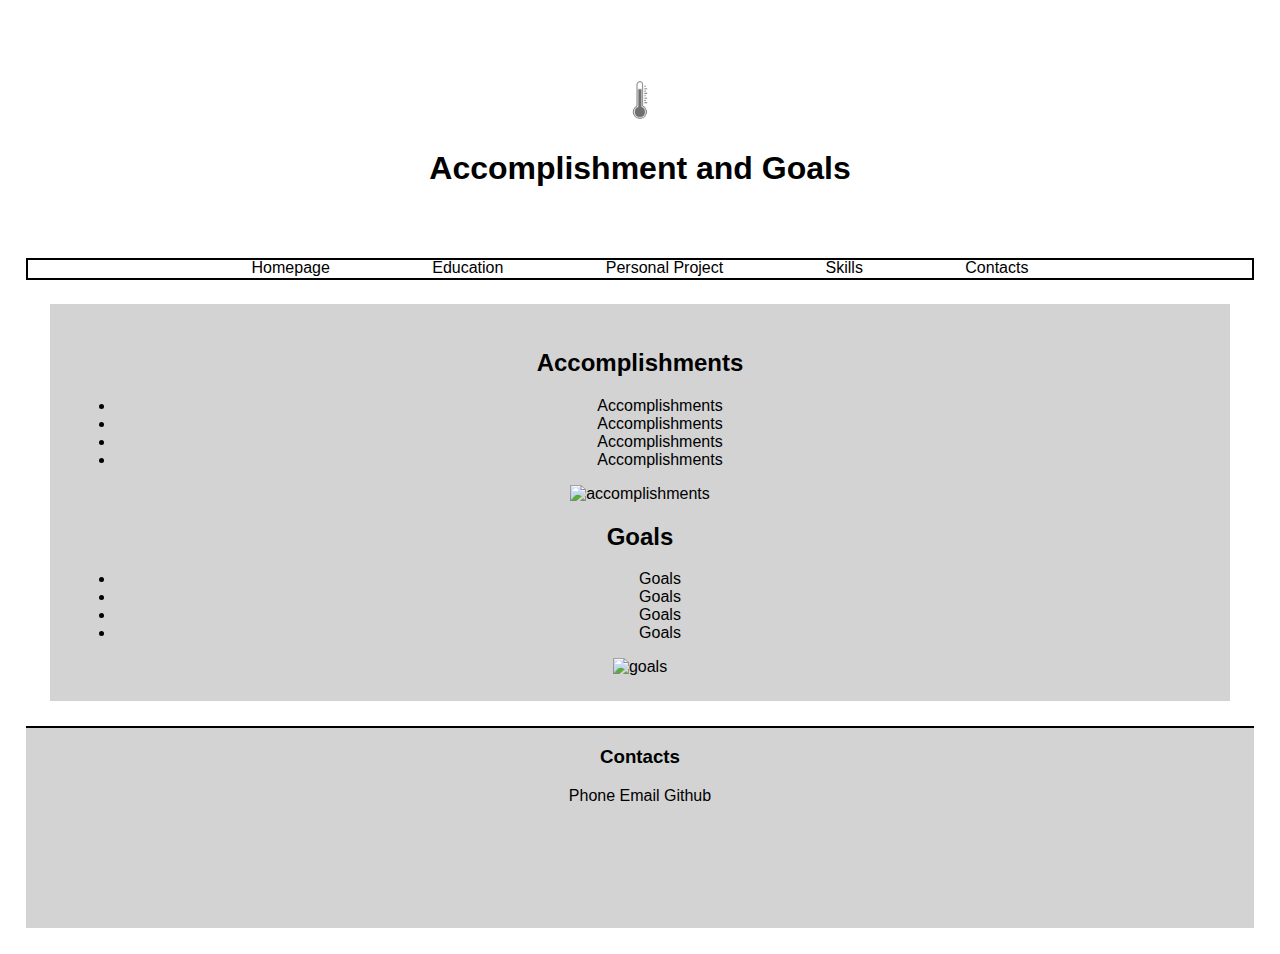
==== Website_Resume/AccomplishmentAndGoals.html @ be9397ca "Add files via upload" ====
<!DOCTYPE html>
<html lang="en">
<head>
    <meta charset="UTF-8">
    <meta name="viewport" content="width=device-width, initial-scale=1.0">
    <title>Accomplishment and Goals</title>
    <link rel="stylesheet" href="style.css">
</head>
<body>

    <header>
        <img src="Images/logo.png" alt="logo" width="50" height="50">
        <h1>Accomplishment and Goals</h1>
    </header>
   
    <nav>
        <a href="Homepage.html">Homepage</a>
        <a href="Education.html">Education</a>
        <a href="PersonalProjects.html">Personal Project</a>
        <a href="Skills.html">Skills</a>
        <a href="Contacts.html">Contacts</a>
    </nav>

    <main>
        <h2>Accomplishments</h2>
        
        <ul>
            <li>Accomplishments</li>
            <li>Accomplishments</li>
            <li>Accomplishments</li>
            <li>Accomplishments</li>
        </ul>
        <img src="" alt="accomplishments">

        <h2>Goals</h2>
        <ul>
            <li>Goals</li>
            <li>Goals</li>
            <li>Goals</li>
            <li>Goals</li>
        </ul>
        <img src="" alt="goals">
    </main>
    <footer>
        <h3>Contacts</h3>
        <a>Phone</a>
        <a>Email</a>
        <a>Github</a>
    </footer>

</body>
</html>
---- Website_Resume/style.css ----
* {
    box-sizing: border-box;
}

body {
    font-family: Verdana, Arial, sans-serif;
    text-align: center;
    margin: 1%;
    padding: 1%;
}

header {
    margin: 2%;
    padding: 2%;
}

nav {
    border: 2px double black;
}

nav a {
    text-decoration: none;
    color: black;
    margin: 2%;
    padding: 2%;
}


main {
    background-color: #D3D3D3;
    margin: 2%;
    padding: 2%;
}

main #hackatons {
    text-align: left;
    margin:0 2% 0 2%;
    padding:0 2% 0 2%;
}

main #eductaion_list{
    list-style-type: none;
}

aside {
    margin: 2%;
    padding: 2%;
}

footer {
    background-color: #D3D3D3;
    border-top: 2px double black;
    margin: 0;
    padding-bottom: 10%;
}


@media (min-width: 800px)  {
    .row {
        display: flex;
    }
    
    .column {
        flex: 50%;
        padding: 10px;
    }
}
.hide {
    display: none;
}

#educataion_link:hover + .hide{
    display:inline;
}
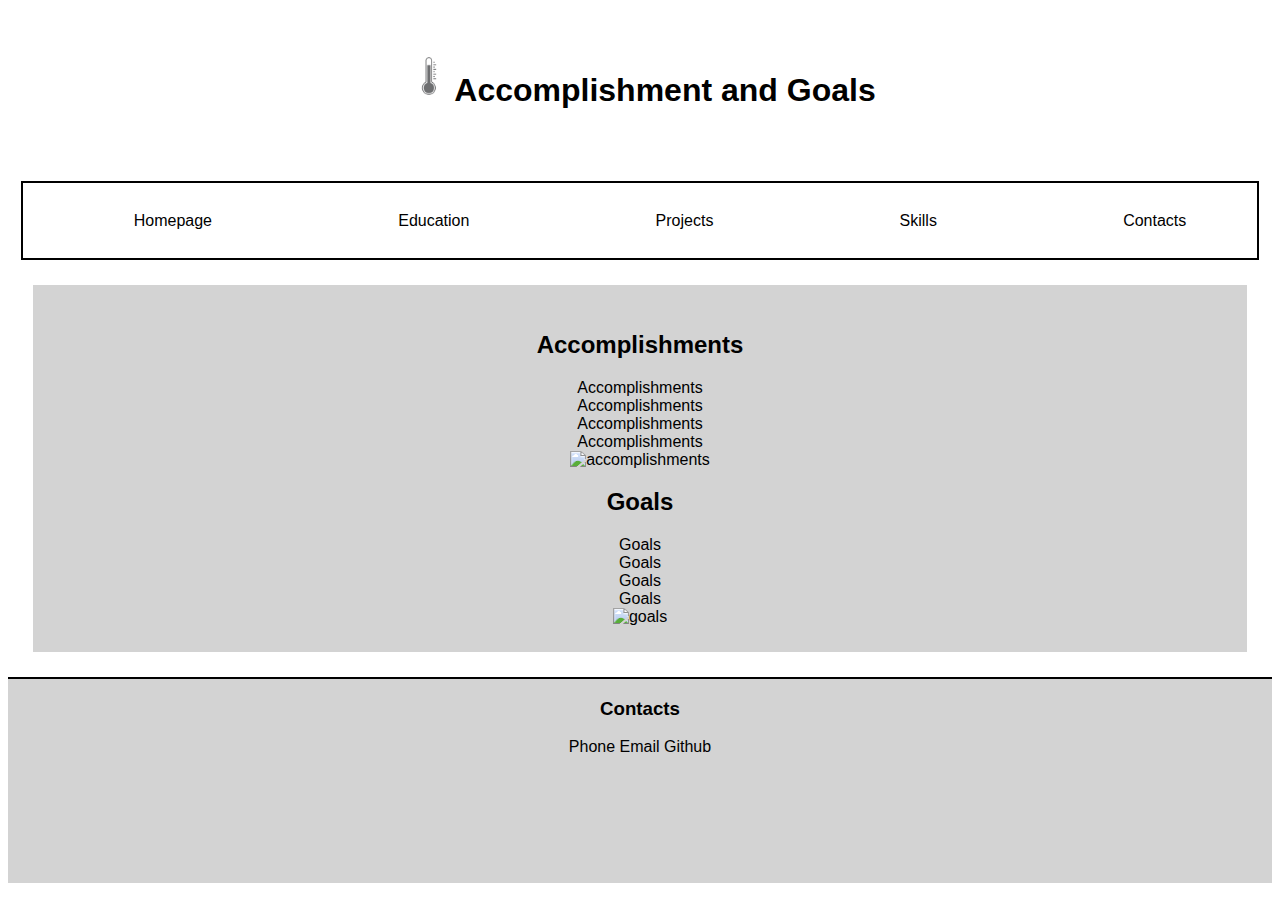
==== commit 183d4eaa: "Add files via upload" ====
--- a/Website_Resume/AccomplishmentAndGoals.html
+++ b/Website_Resume/AccomplishmentAndGoals.html
@@ -14,11 +14,18 @@
     </header>
    
     <nav>
-        <a href="Homepage.html">Homepage</a>
-        <a href="Education.html">Education</a>
-        <a href="PersonalProjects.html">Personal Project</a>
-        <a href="Skills.html">Skills</a>
-        <a href="Contacts.html">Contacts</a>
+        <ul id ="nav_list">
+            <li id="homepage_link"><a href="Homepage.html">Homepage</a></li>
+            <li id="educataion_link">
+                <a href="Education.html">Education</a>
+                <ul id="hide">
+                    <li id="accomplishment_link"><a href="AccomplishmentAndGoals.html">Accomplishments</a>
+                </ul>
+            </li>
+            <li id="project_link"><a href="PersonalProjects.html">Projects</a></li>
+            <li id="skills_link"><a href="Skills.html">Skills</a></li>
+            <li id="contacts_link"><a href="Contacts.html">Contacts</a></li>
+        </ul>
     </nav>
 
     <main>
--- a/Website_Resume/style.css
+++ b/Website_Resume/style.css
@@ -5,26 +5,43 @@
 body {
     font-family: Verdana, Arial, sans-serif;
     text-align: center;
-    margin: 1%;
-    padding: 1%;
 }
 
 header {
+    display: flex;
+    justify-content: center;
     margin: 2%;
     padding: 2%;
 }
 
 nav {
     border: 2px double black;
+    margin: 1%;
+    padding: 1%;
 }
 
 nav a {
     text-decoration: none;
-    color: black;
-    margin: 2%;
-    padding: 2%;
+    color: black; 
 }
 
+nav ul{
+    list-style-type: none;
+    display: flex;
+    justify-content: space-between;
+    align-items: center;
+}
+
+nav li{
+    display: inline-block;
+    margin-right: 5%; 
+    margin-left: 5%;
+}
+
+ul #nav_list{
+    margin: 0;
+    padding: 0;
+}
 
 main {
     background-color: #D3D3D3;
@@ -40,6 +57,12 @@
 
 main #eductaion_list{
     list-style-type: none;
+}
+
+main ul {
+    list-style-type: none;
+    margin: 0;
+    padding: 0;
 }
 
 aside {
@@ -65,10 +88,54 @@
         padding: 10px;
     }
 }
-.hide {
+
+#hide {
     display: none;
+    padding:0;
+    margin:0;
 }
 
-#educataion_link:hover + .hide{
-    display:inline;
-}+#homepage_link:hover{
+    border-bottom: 2px double black;
+    
+}
+
+#educataion_link:hover{
+    border-bottom: 2px double black;
+}
+
+#project_link:hover{
+    border-bottom: 2px double black;
+    
+}
+
+#skills_link:hover{
+    border-bottom: 2px double black;
+    
+}
+
+#contacts_link:hover{
+    border-bottom: 2px double black; 
+}
+
+#educataion_link:hover #hide {
+    display: block;
+    position: absolute;
+}
+
+/* 
+part 1 (2)
+about list 
+about folder access 
+
+part 2 (4)
+table 
+list 
+layout(normal flow, float, position, display)
+
+(small part)
+form
+javascript (grab info from html)
+
+grid/f/ex layout responsive and media query
+*/